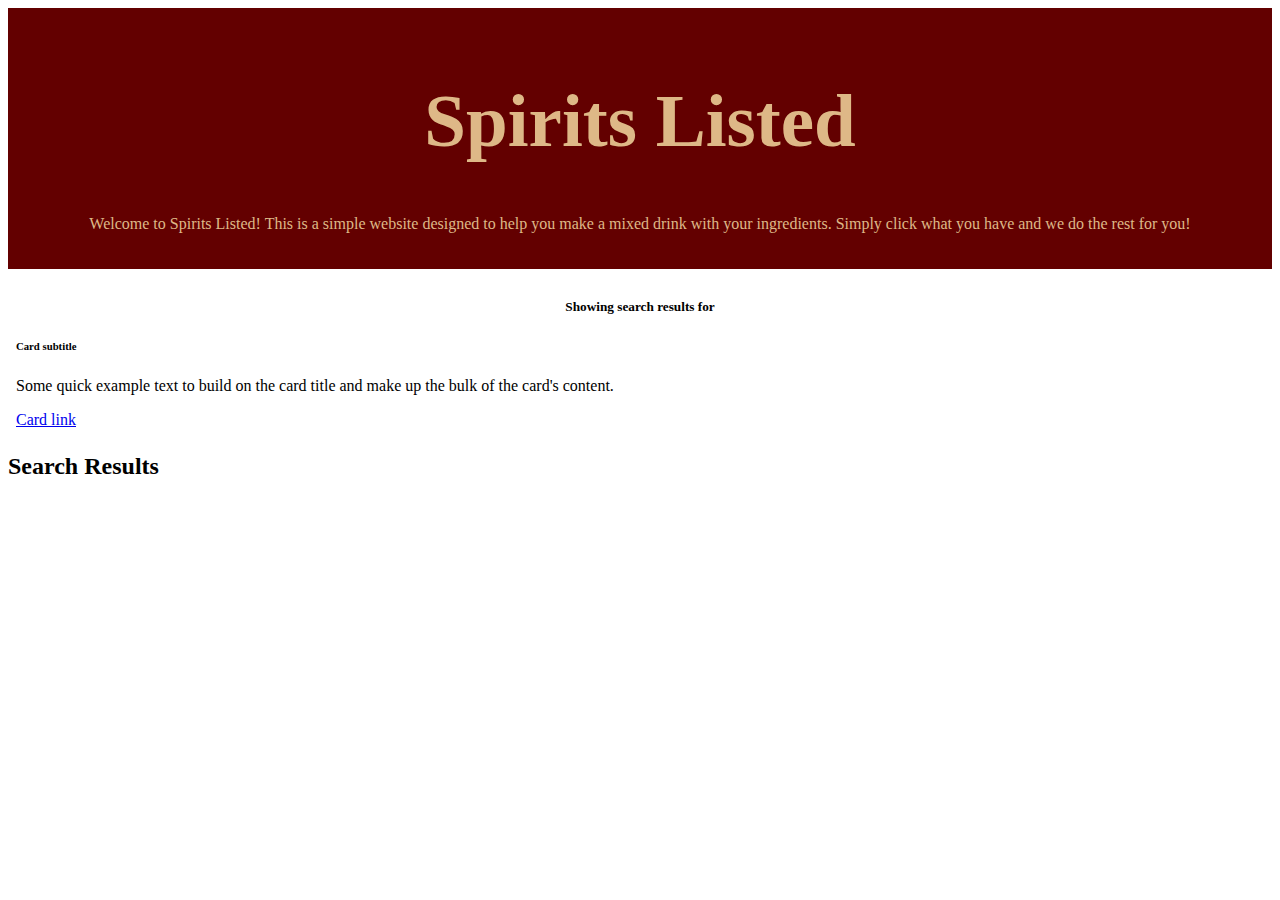
==== searchpage.html @ 686a3c6e "added 2nd html page" ====
<!DOCTYPE html>
<html lang="en">

<head>
    <meta charset="UTF-8">
    <meta http-equiv="X-UA-Compatible" content="IE=edge">
    <meta name="viewport" content="width=device-width, initial-scale=1.0">
    <title>Search Page</title>
    <link href="https://cdn.jsdelivr.net/npm/bootstrap@5.2.0-beta1/dist/css/bootstrap.min.css" rel="stylesheet"
        integrity="sha384-0evHe/X+R7YkIZDRvuzKMRqM+OrBnVFBL6DOitfPri4tjfHxaWutUpFmBp4vmVor" crossorigin="anonymous">
    <link rel="stylesheet" href="style.css">
    </link>
    <link rel="preconnect" href="https://fonts.googleapis.com">
    <link rel="preconnect" href="https://fonts.gstatic.com" crossorigin>
    <link href="https://fonts.googleapis.com/css2?family=Oleo+Script&display=swap" rel="stylesheet">
</head>
<header class="border-bottom border-secondary">
    <h1 style="font-size: 75px; font-family: Oleo">Spirits Listed</h1>
    <p>Welcome to Spirits Listed! This is a simple website designed to help you make a mixed drink with your
        ingredients.
        Simply click what you have and we do the rest for you!</p>
</header>

<body>
    <section class="row">
        <aside class="col-4 col-md-3 p-4 bg-dark">
            <div class="card">
                <div class="card-body">
                    <h5 class="card-title">Showing search results for</h5>
                    <h6 class="card-subtitle mb-2 text-muted">Card subtitle</h6>
                    <p class="card-text">Some quick example text to build on the card title and make up the bulk of the
                        card's content.</p>
                    <a href="#" class="card-link">Card link</a>
                </div>
            </div>
        </aside>
        <article class="col-8 col-md-9 bg-info main-section">

        </article>
    </section>
    <main class="col-12 col-md-9 p-4 bg-light text-dark">
        <h2>Search Results</h2>

    </main>



        <script src="./script.js"></script>
</body>

</html>
---- style.css ----
header {
    text-align: center;
    color:burlywood;
    background-color:rgb(99, 0, 0);
    padding: 20px;
    background-blend-mode: color-burn;
}

.main-section {
    background-image: url(ProjectImages/background.jpg);
    background-repeat: no-repeat;
    background-position: center;
    background-attachment: fixed;
}

.card {
    padding: 4px;
    margin: 4px;
    
}
.card-title {
    text-align: center;
}

.card-img-top {
    max-height: 175px;
    object-fit: contain;
}
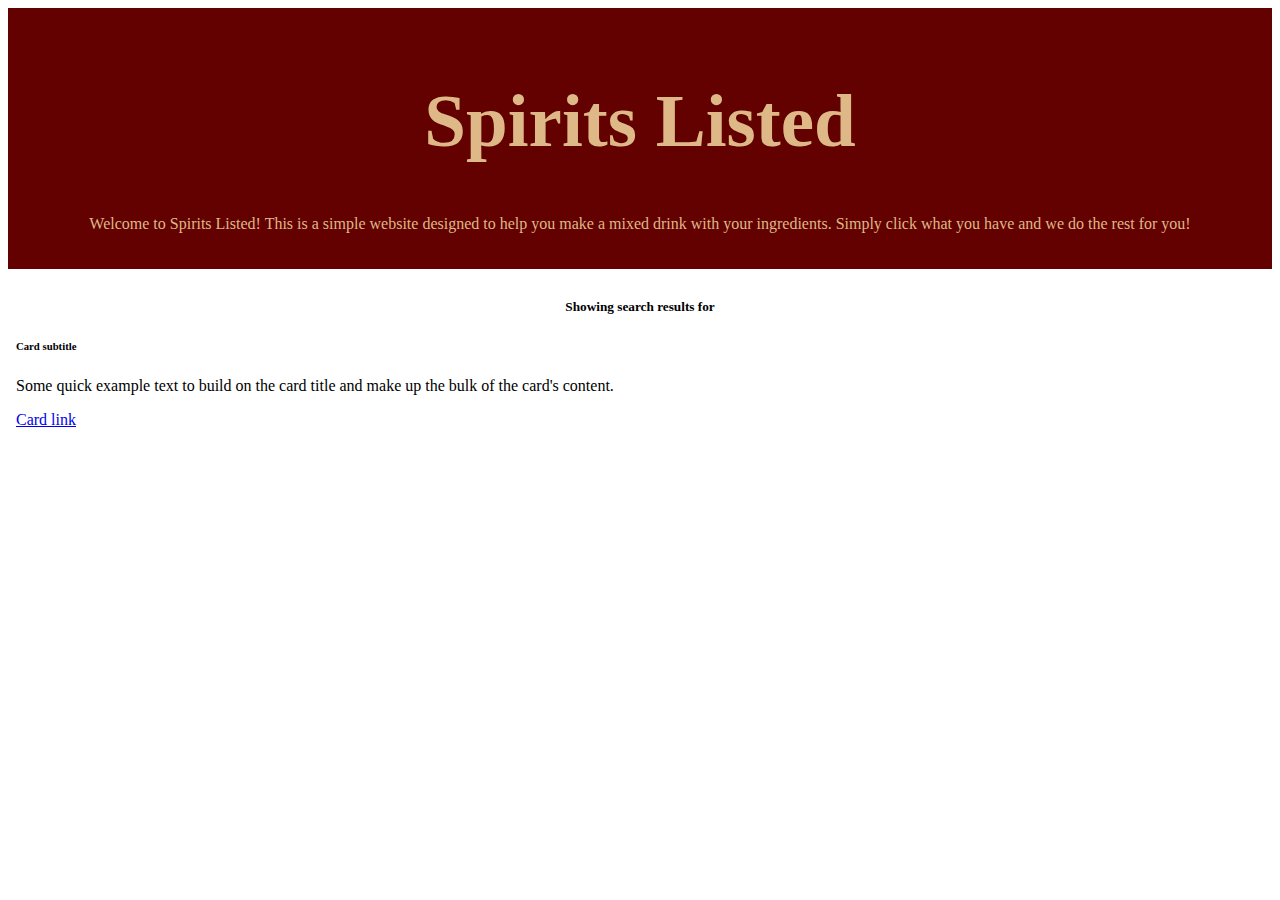
==== commit c1693e0b: "added buttons; lunch break" ====
--- a/searchpage.html
+++ b/searchpage.html
@@ -34,12 +34,11 @@
                 </div>
             </div>
         </aside>
-        <article class="col-8 col-md-9 bg-info main-section">
+        <article class="col-8 col-md-9 bg-dark main-section">
 
         </article>
     </section>
     <main class="col-12 col-md-9 p-4 bg-light text-dark">
-        <h2>Search Results</h2>
 
     </main>
 
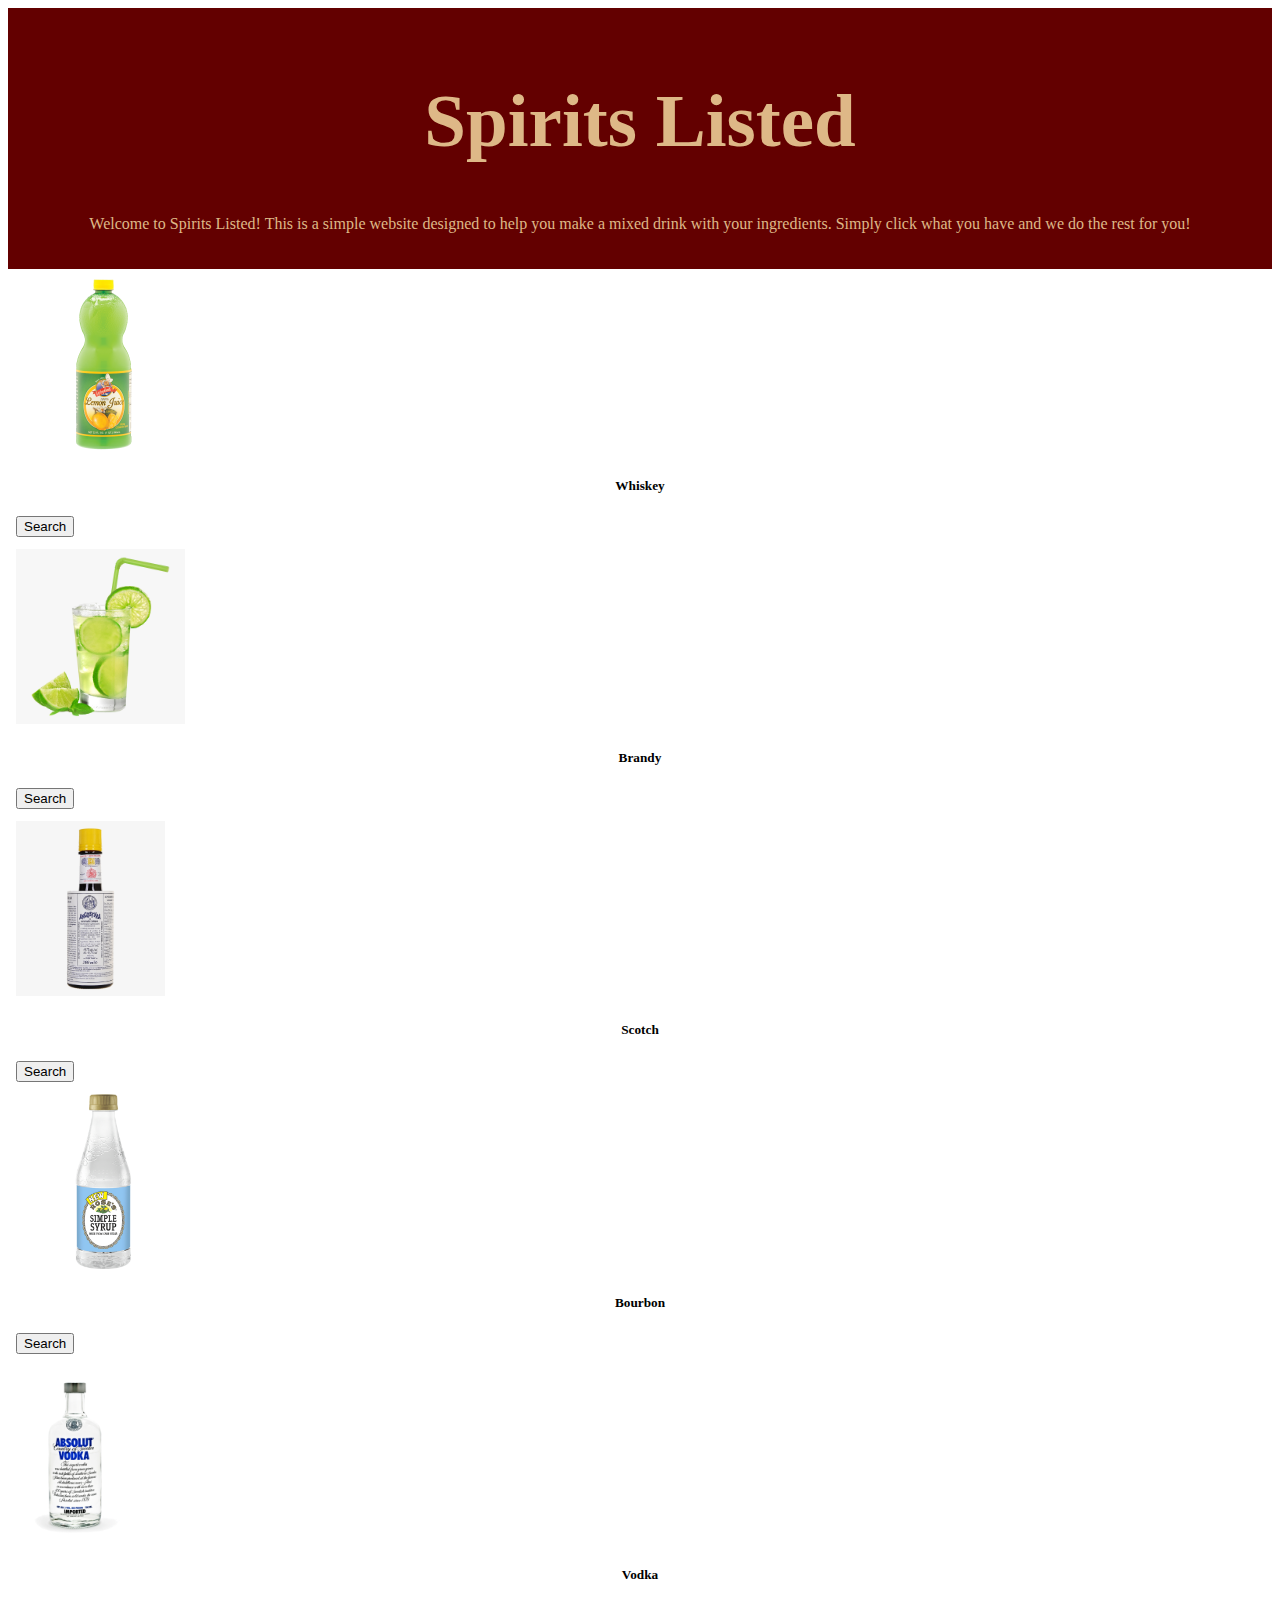
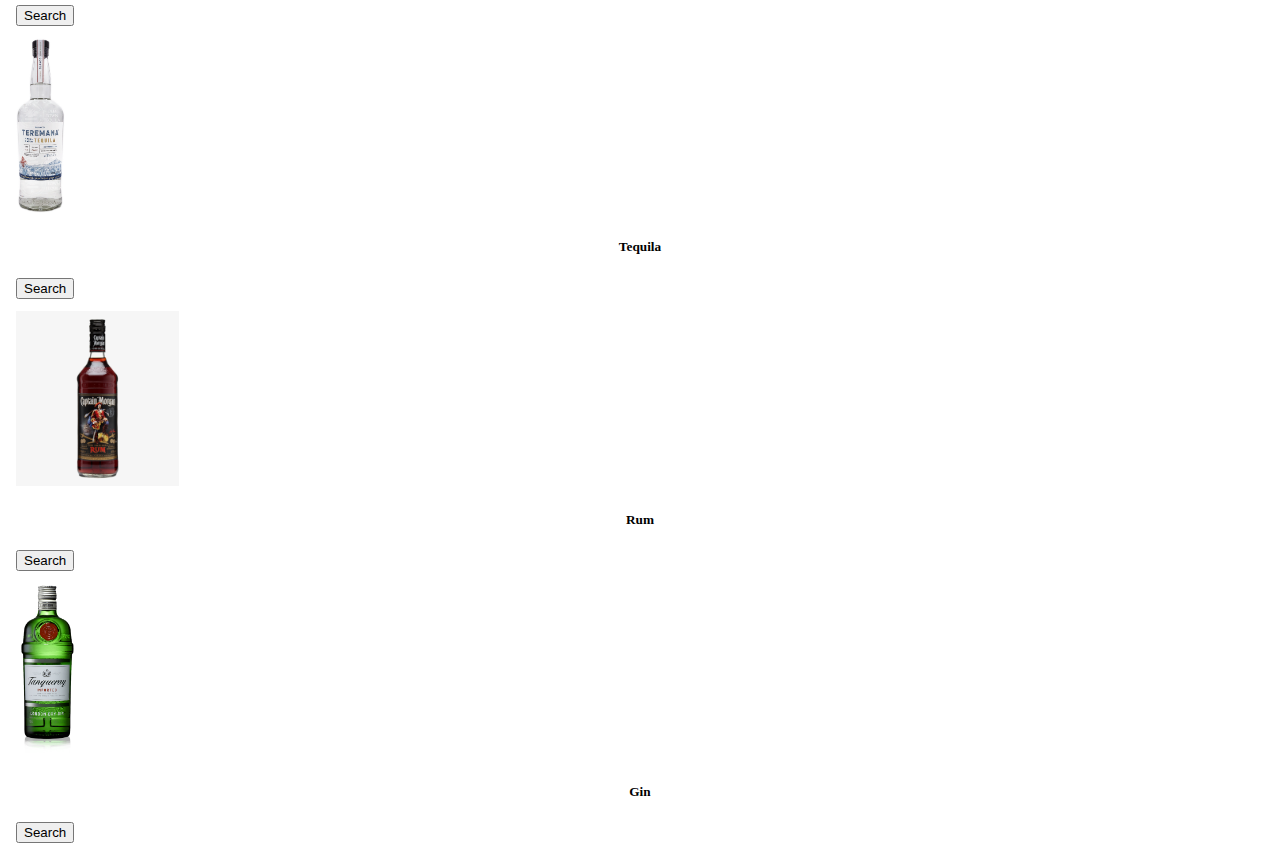
==== commit 2c6637a6: "added new javascript" ====
--- a/searchpage.html
+++ b/searchpage.html
@@ -35,7 +35,9 @@
             </div>
         </aside>
         <article class="col-8 col-md-9 bg-dark main-section">
+            <section class="row drinkSection">
 
+            </div>
         </article>
     </section>
     <main class="col-12 col-md-9 p-4 bg-light text-dark">
@@ -43,8 +45,8 @@
     </main>
 
 
-
-        <script src="./script.js"></script>
+    <script src="https://code.jquery.com/jquery-3.5.1.min.js"></script>
+    <script src="./search.js"></script>
 </body>
 
 </html>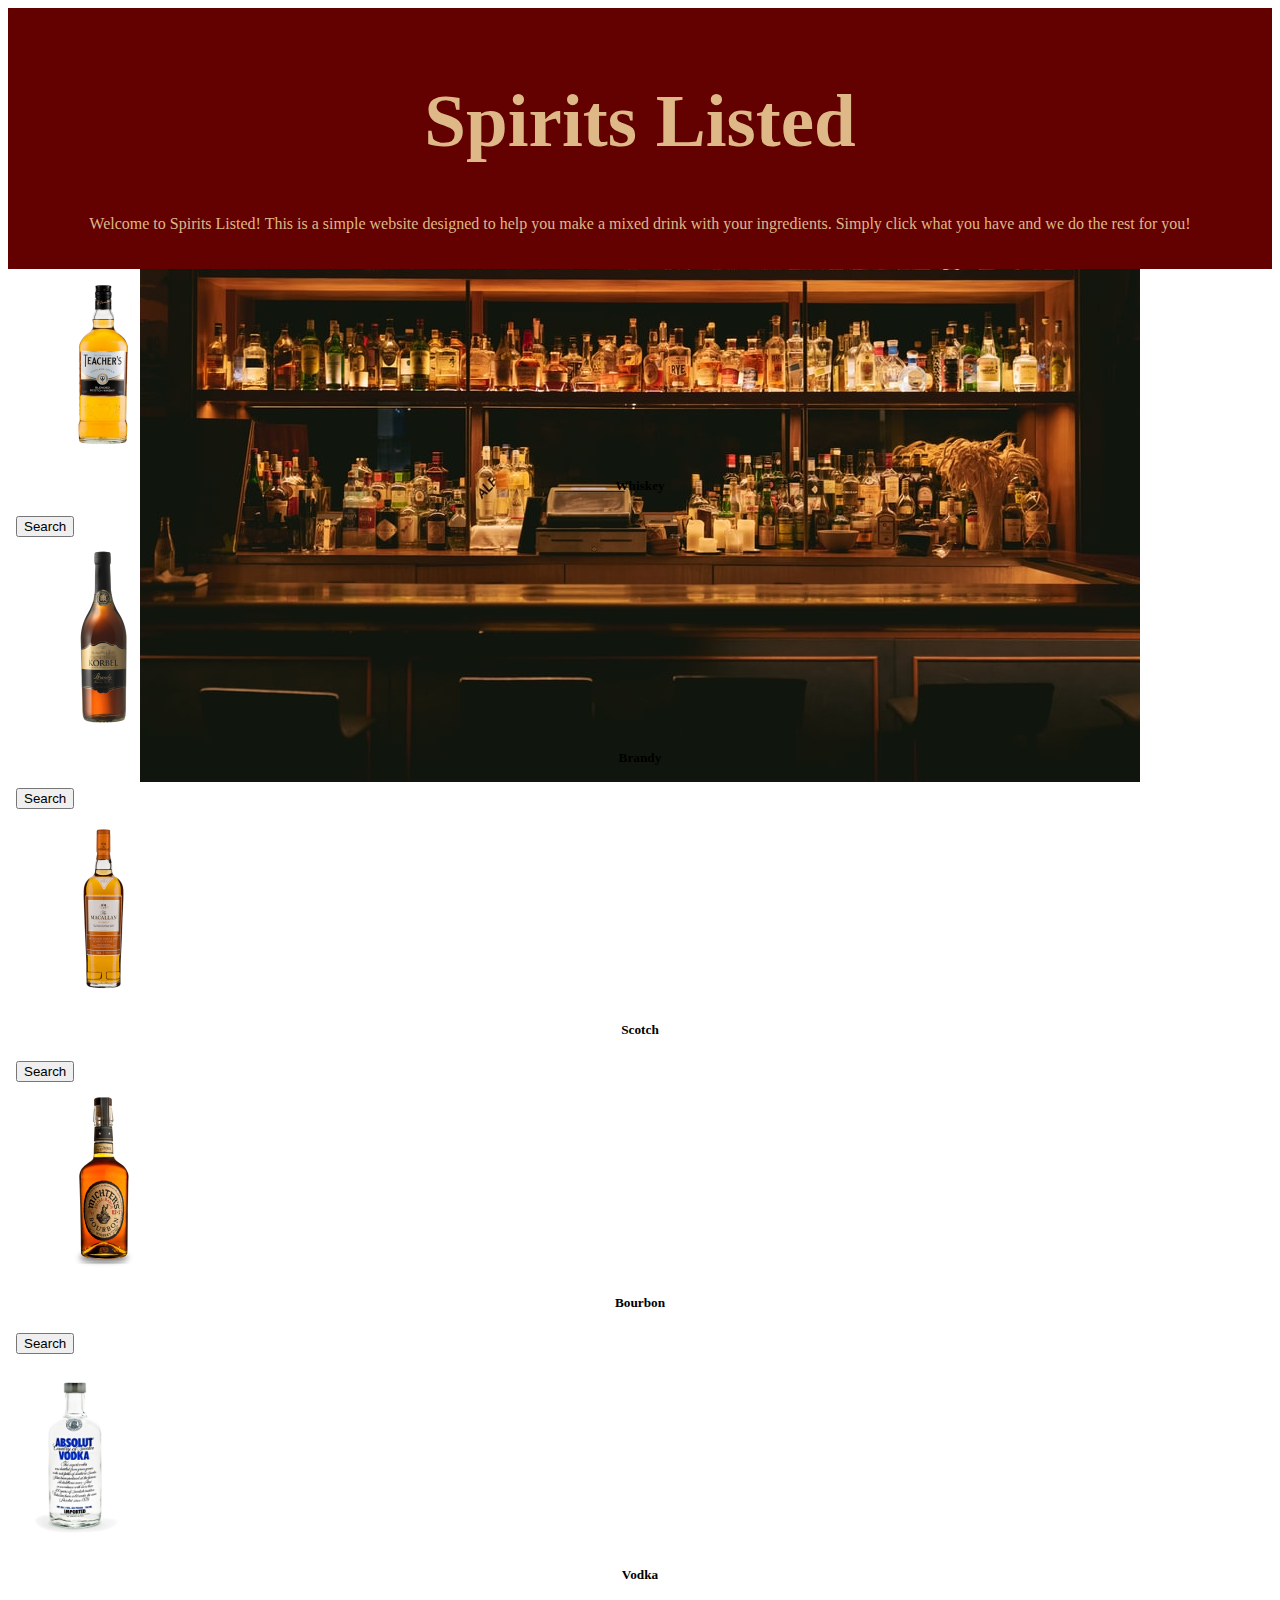
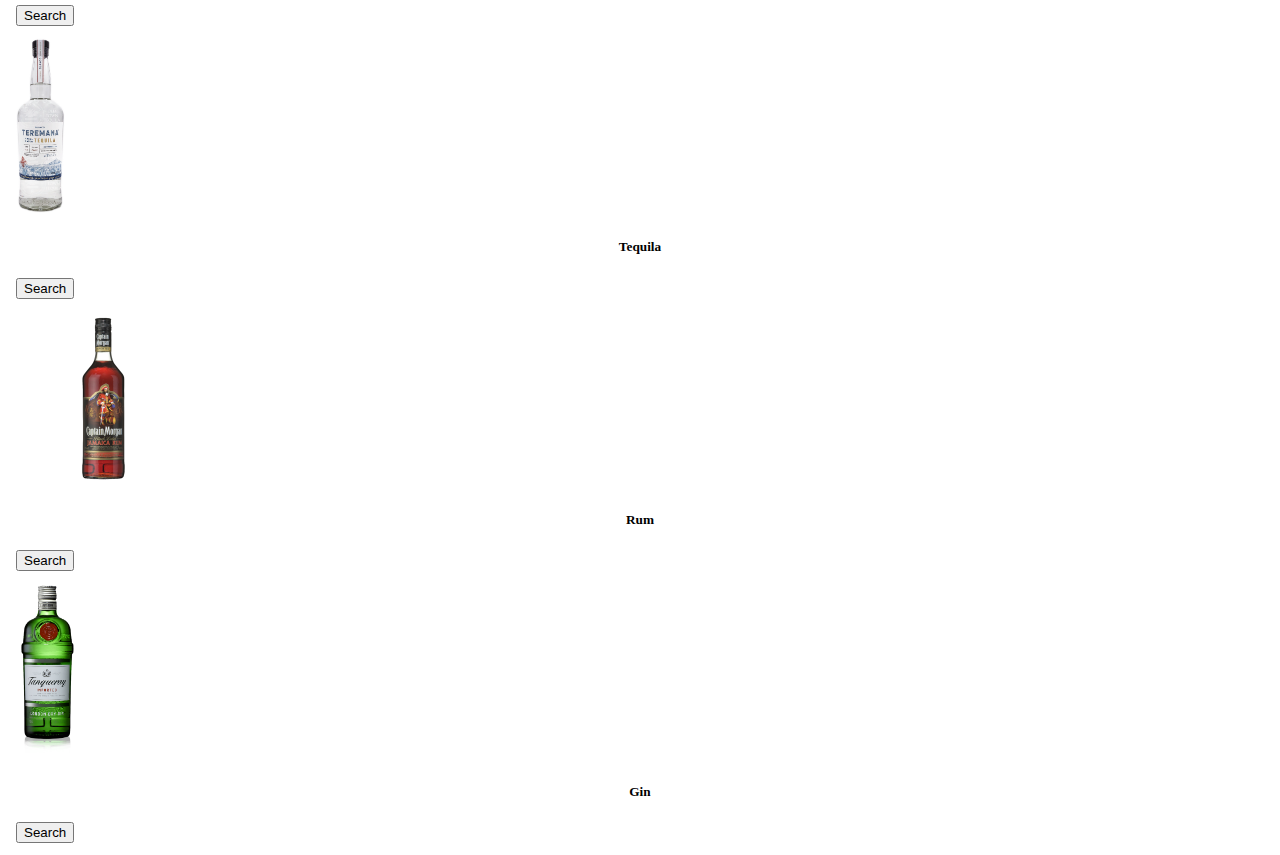
==== commit 81dfb327: "worked on styling and added home button to searchpage.html" ====
--- a/searchpage.html
+++ b/searchpage.html
@@ -19,6 +19,7 @@
     <p>Welcome to Spirits Listed! This is a simple website designed to help you make a mixed drink with your
         ingredients.
         Simply click what you have and we do the rest for you!</p>
+    <button id="homeBtn" class="btn btn-outline-warning">Home</button>
 </header>
 
 <body>
@@ -37,7 +38,7 @@
         <article class="col-8 col-md-9 bg-dark main-section">
             <section class="row drinkSection">
 
-            </div>
+            </section>
         </article>
     </section>
     <main class="col-12 col-md-9 p-4 bg-light text-dark">
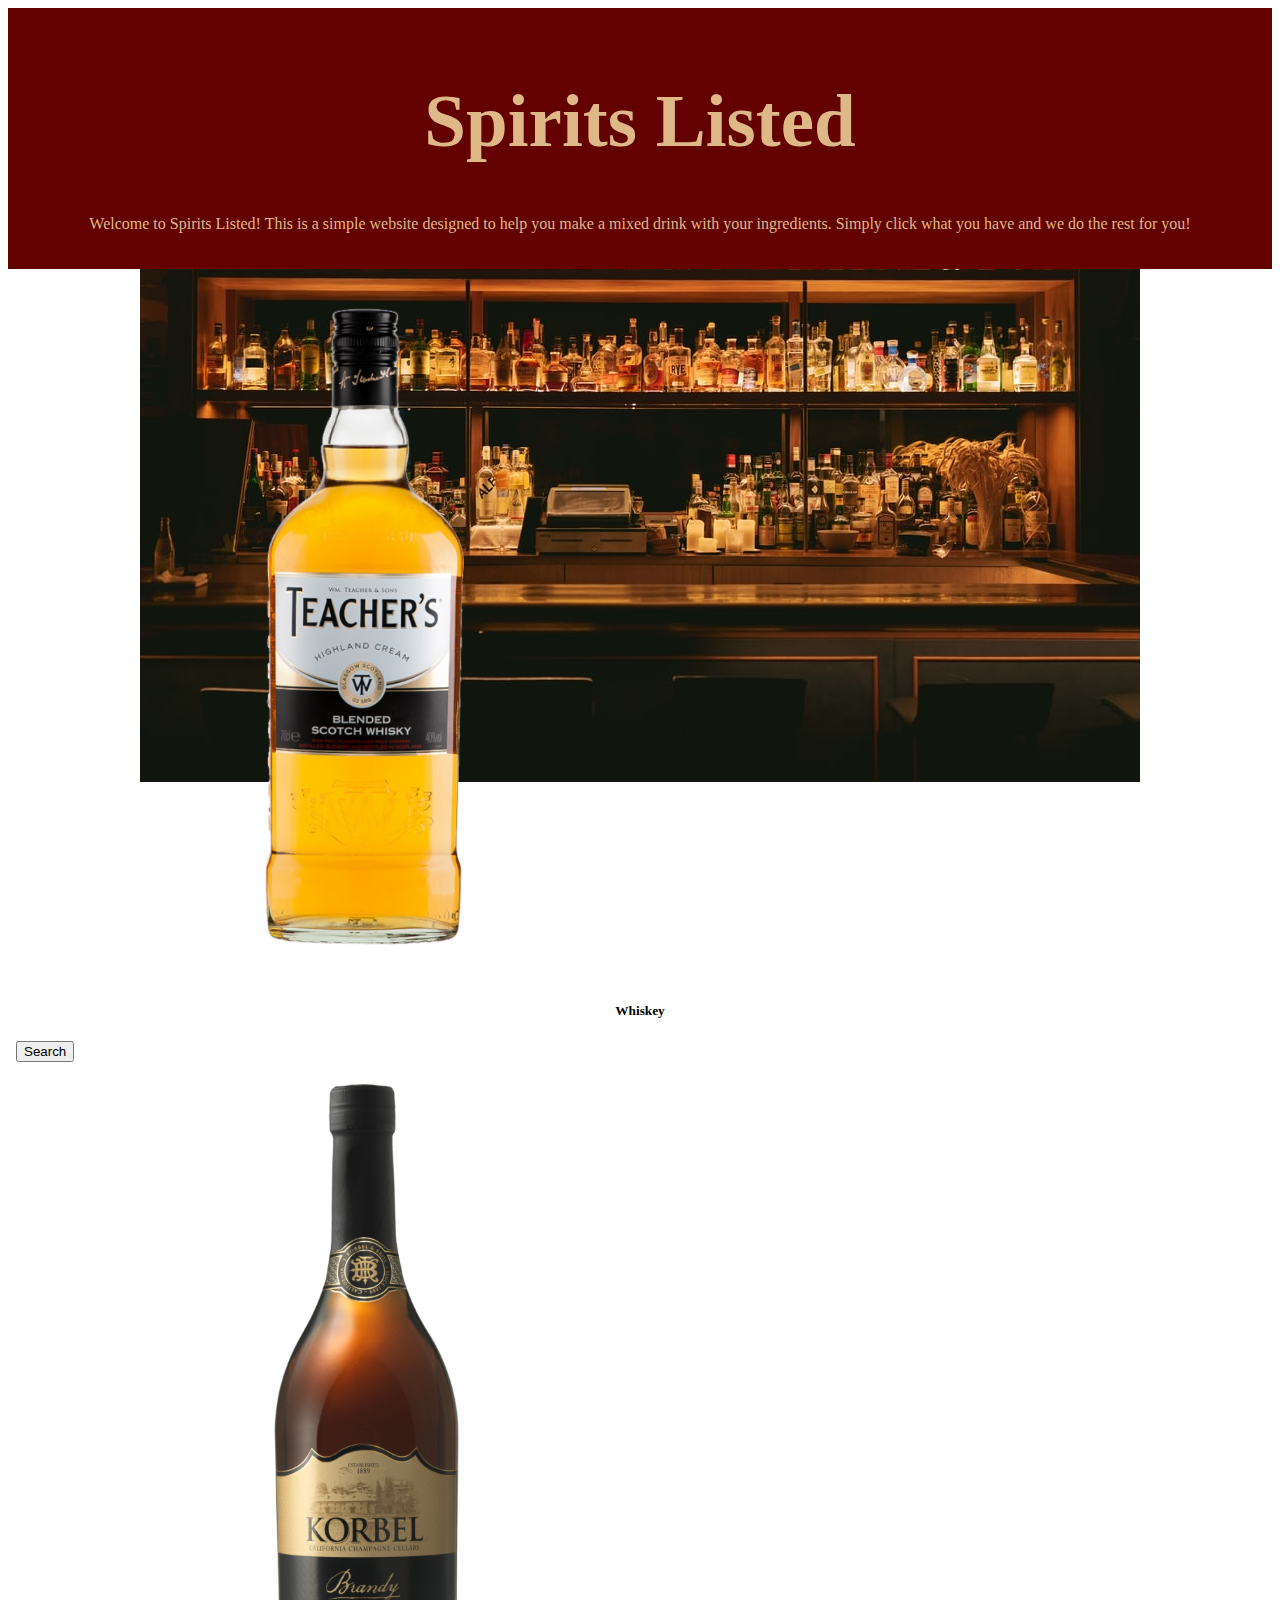
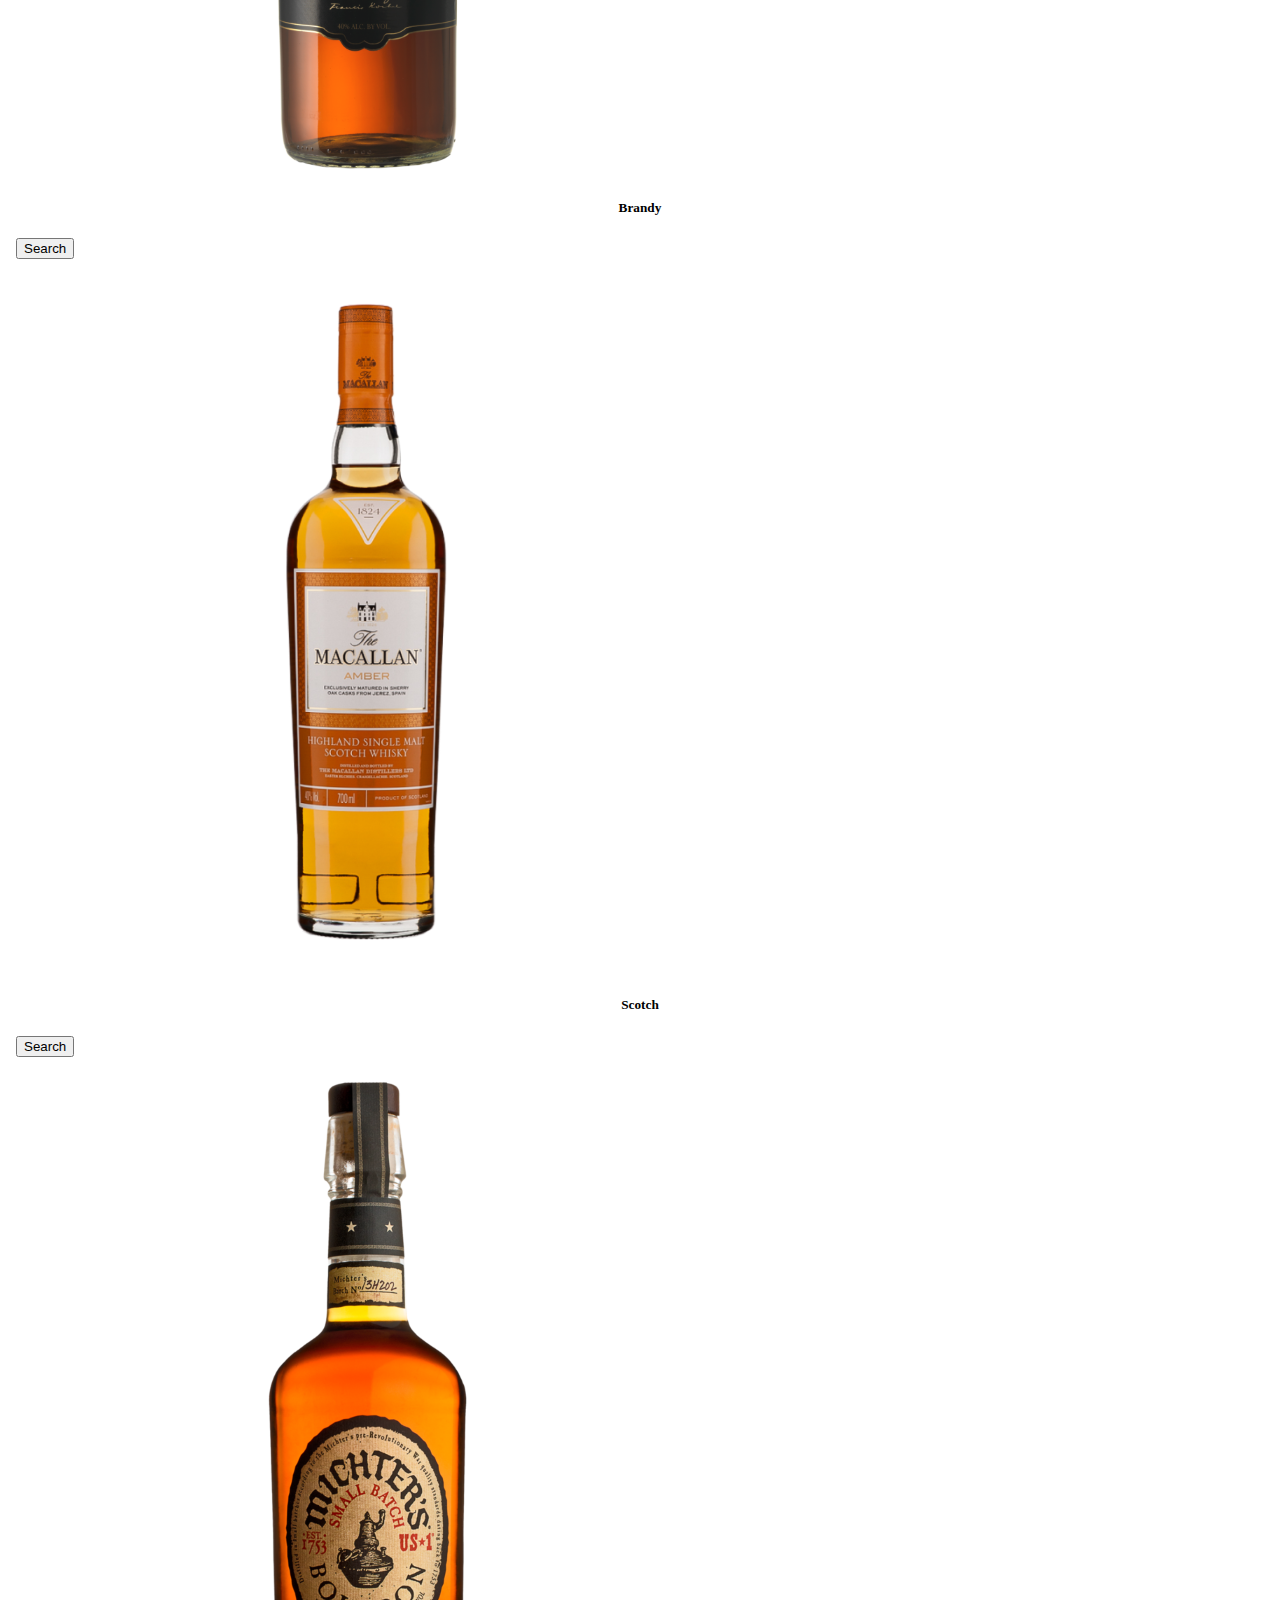
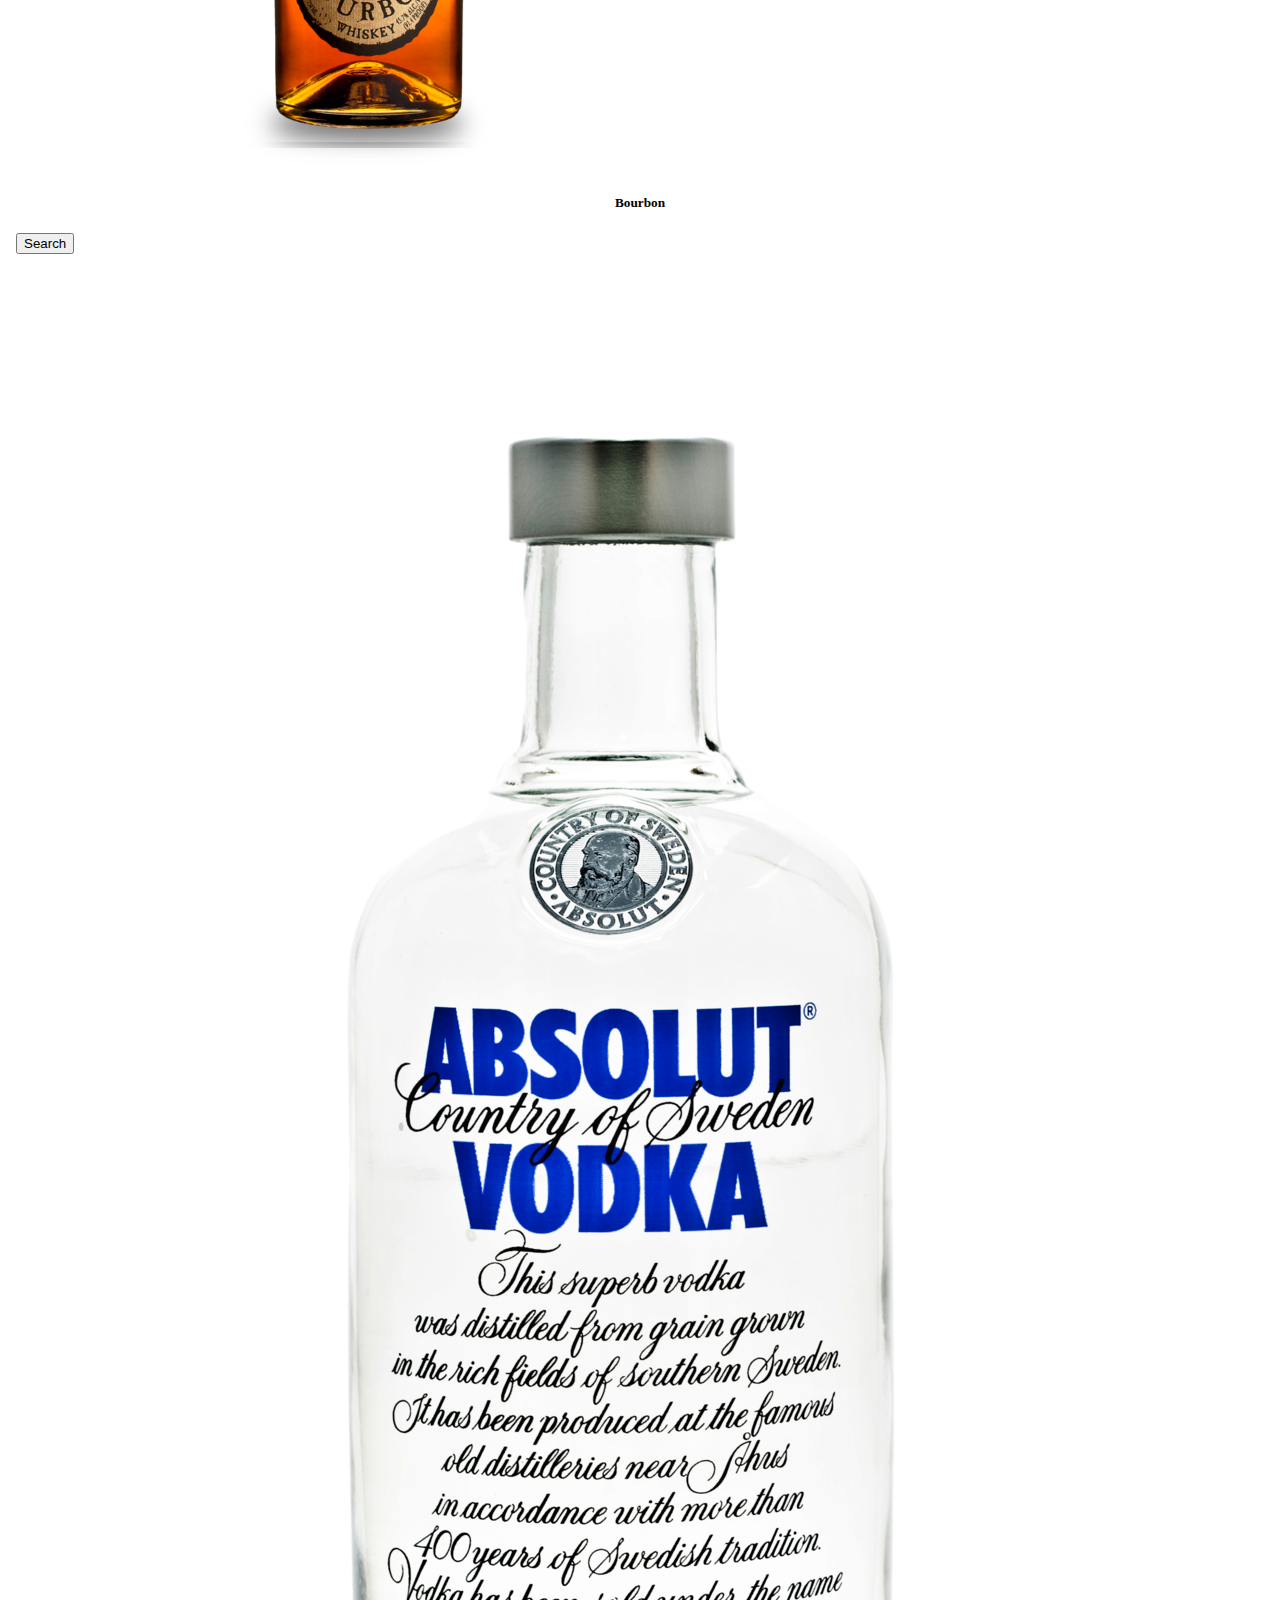
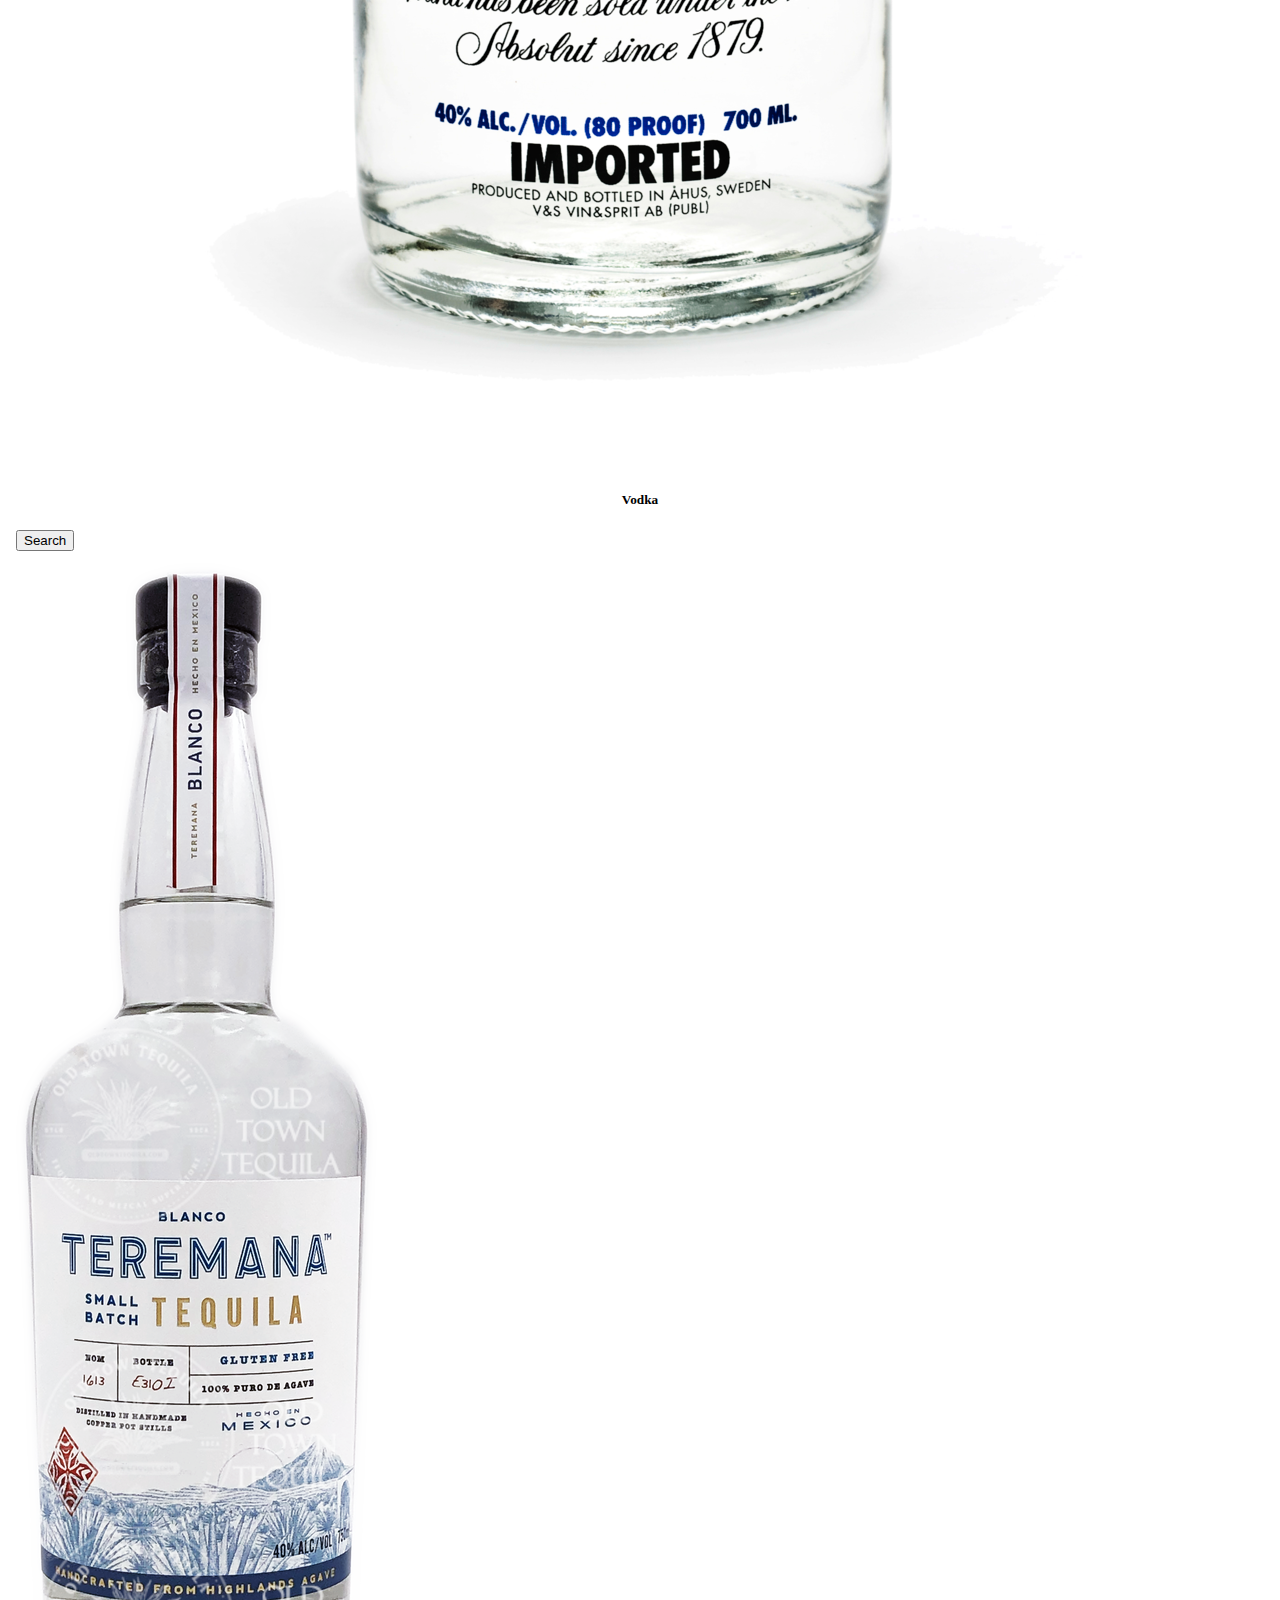
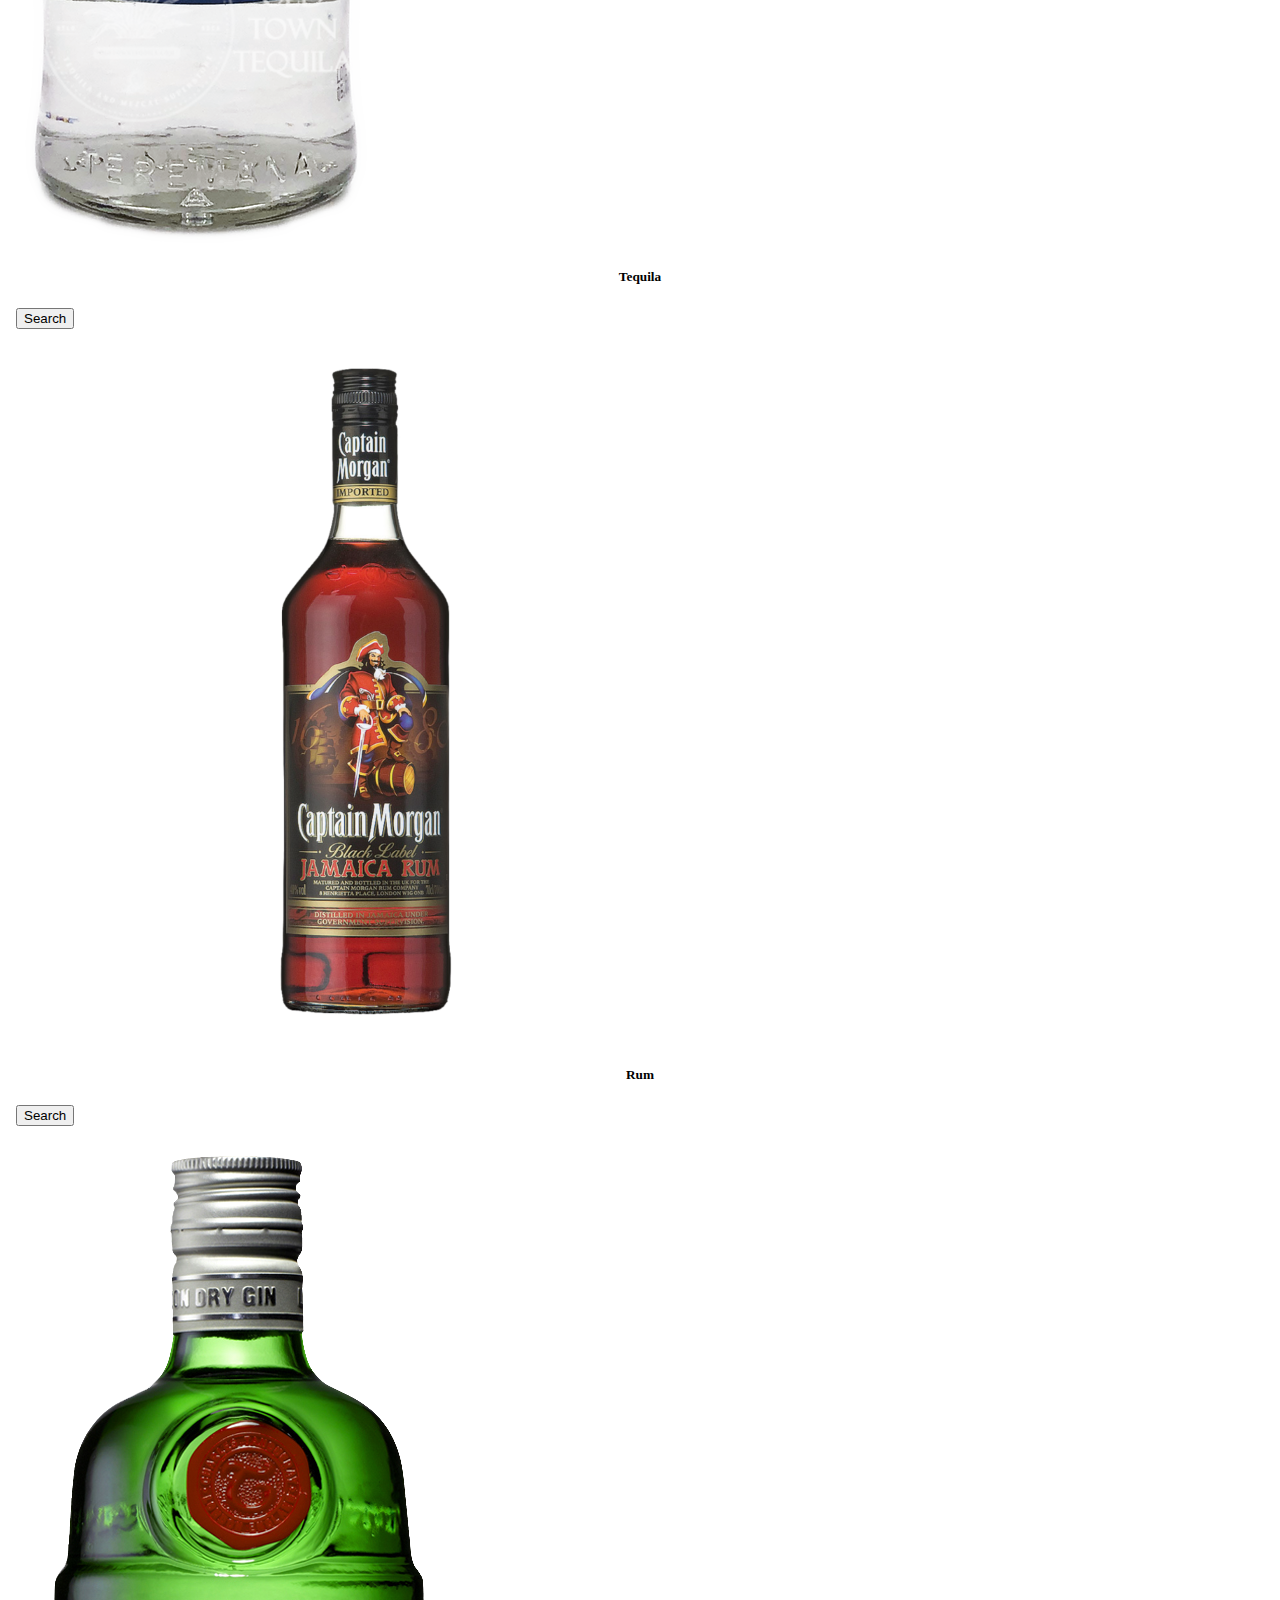
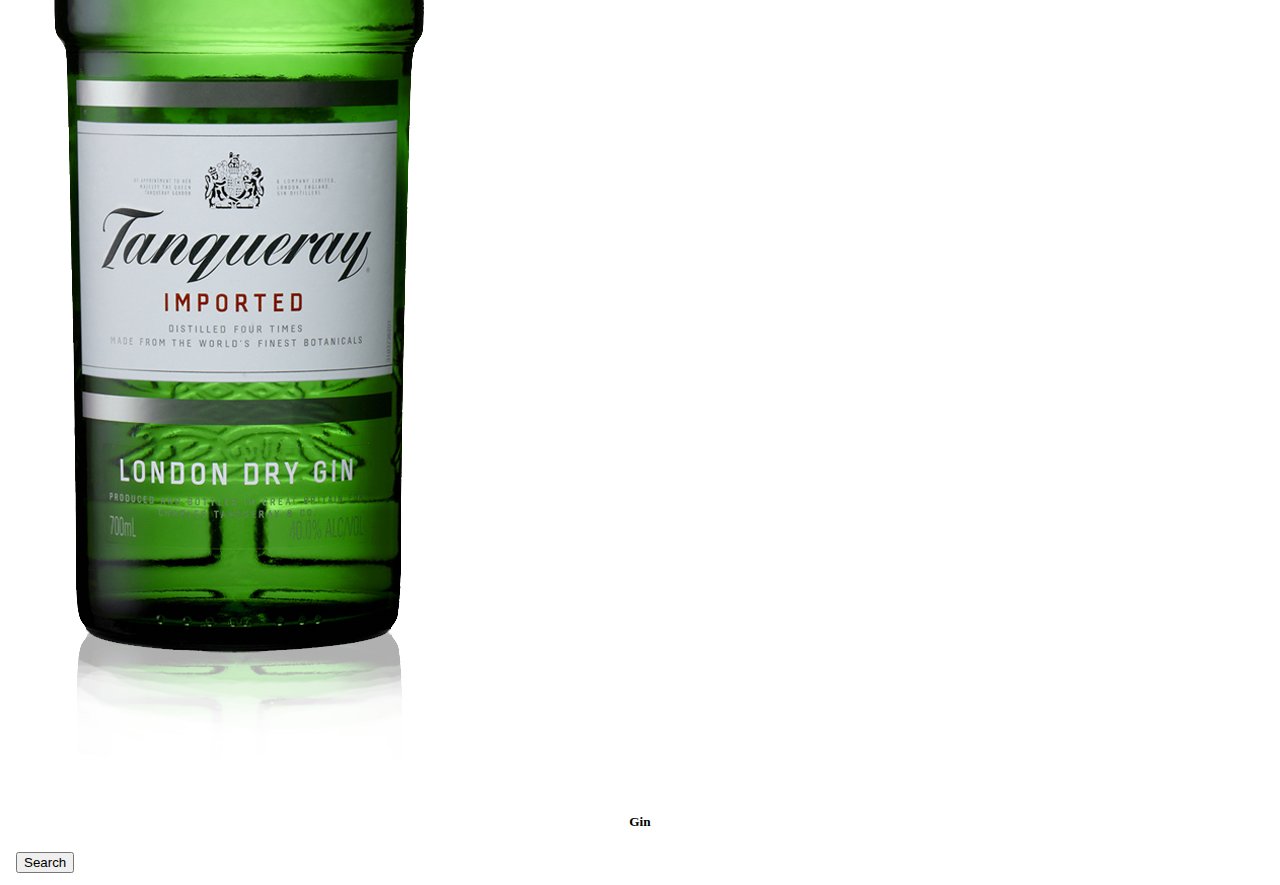
==== commit 106408d1: "added styling and divs" ====
--- a/searchpage.html
+++ b/searchpage.html
@@ -19,19 +19,14 @@
     <p>Welcome to Spirits Listed! This is a simple website designed to help you make a mixed drink with your
         ingredients.
         Simply click what you have and we do the rest for you!</p>
-    <button id="homeBtn" class="btn btn-outline-warning">Home</button>
 </header>
 
 <body>
     <section class="row">
         <aside class="col-4 col-md-3 p-4 bg-dark">
             <div class="card">
-                <div class="card-body">
-                    <h5 class="card-title">Showing search results for</h5>
-                    <h6 class="card-subtitle mb-2 text-muted">Card subtitle</h6>
-                    <p class="card-text">Some quick example text to build on the card title and make up the bulk of the
-                        card's content.</p>
-                    <a href="#" class="card-link">Card link</a>
+                <div class="card-body mx-auto">
+                    <button id="homeBtn" class="btn btn-danger btn-lg">Back to spirits</button>
                 </div>
             </div>
         </aside>
--- a/style.css
+++ b/style.css
@@ -22,7 +22,7 @@
     text-align: center;
 }
 
-.card-img-top {
-    max-height: 175px;
+.card-img-start {
+    max-height: 300px;
     object-fit: contain;
 }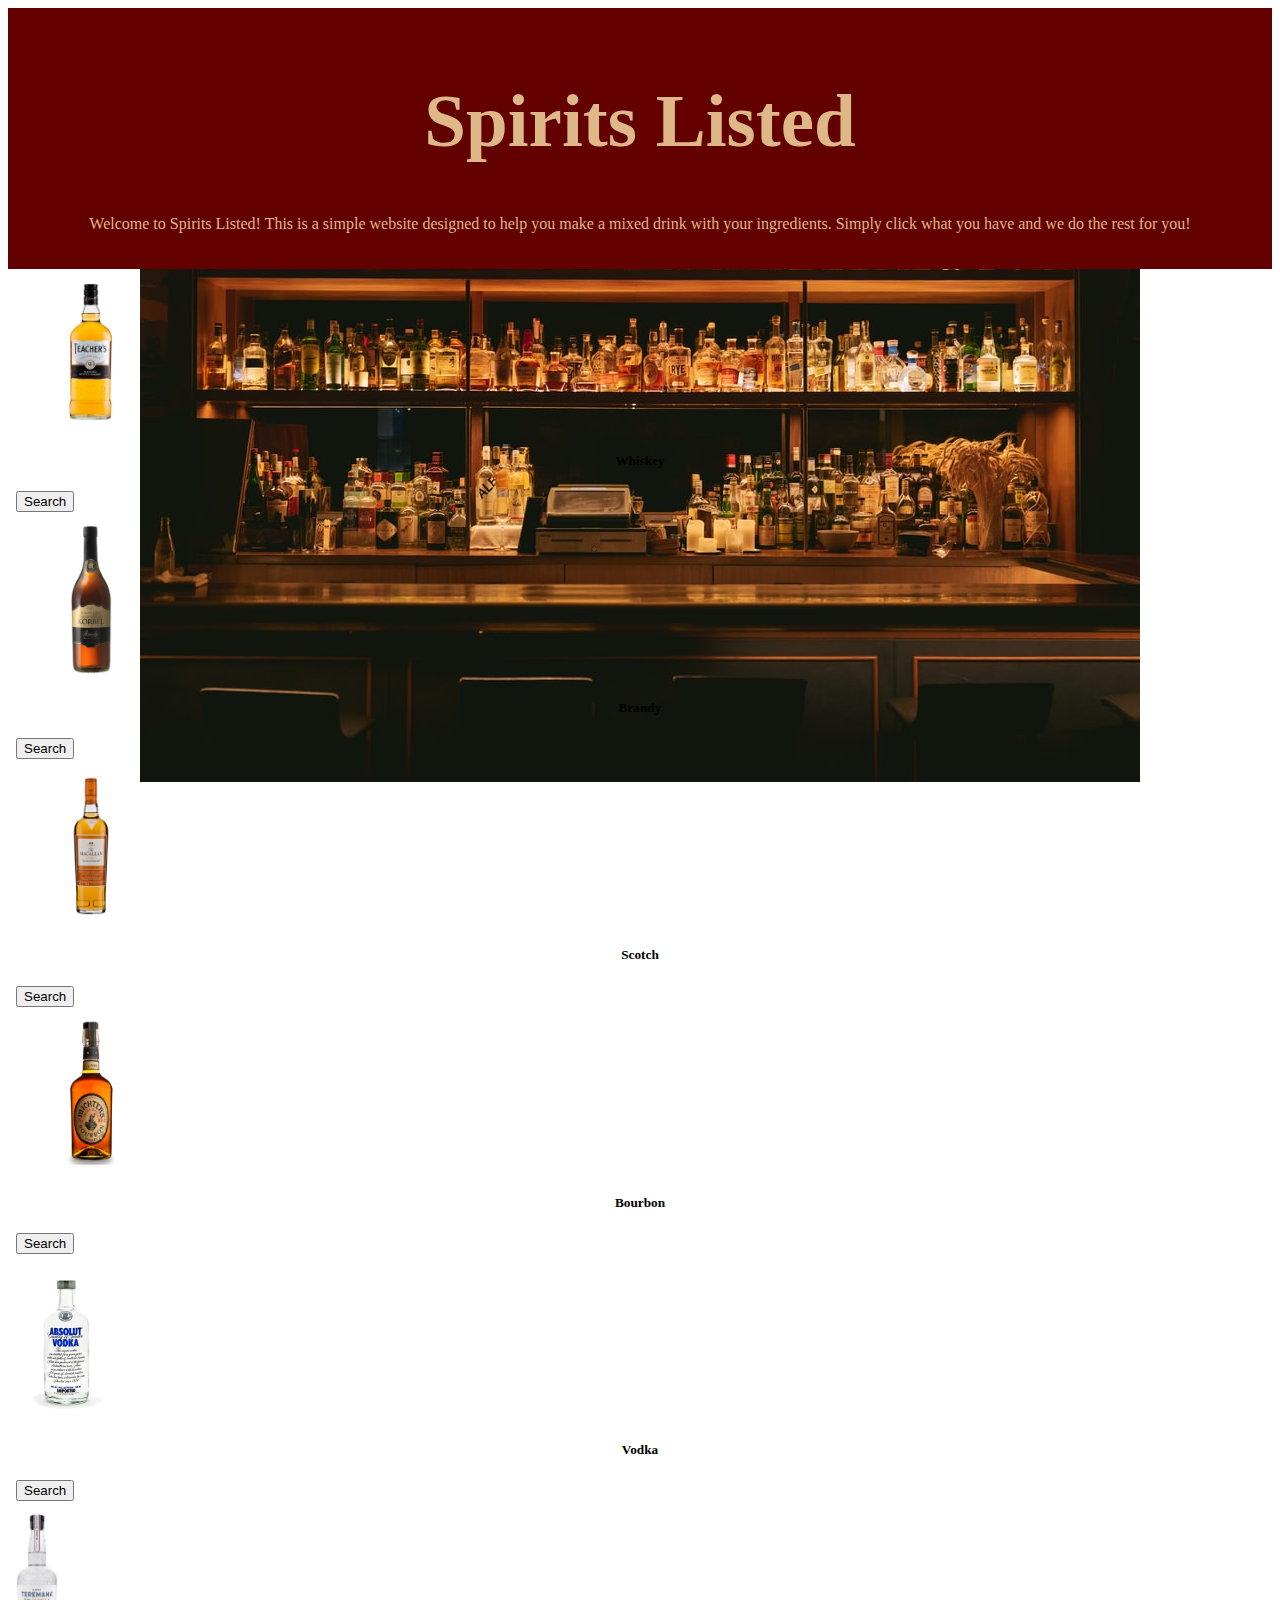
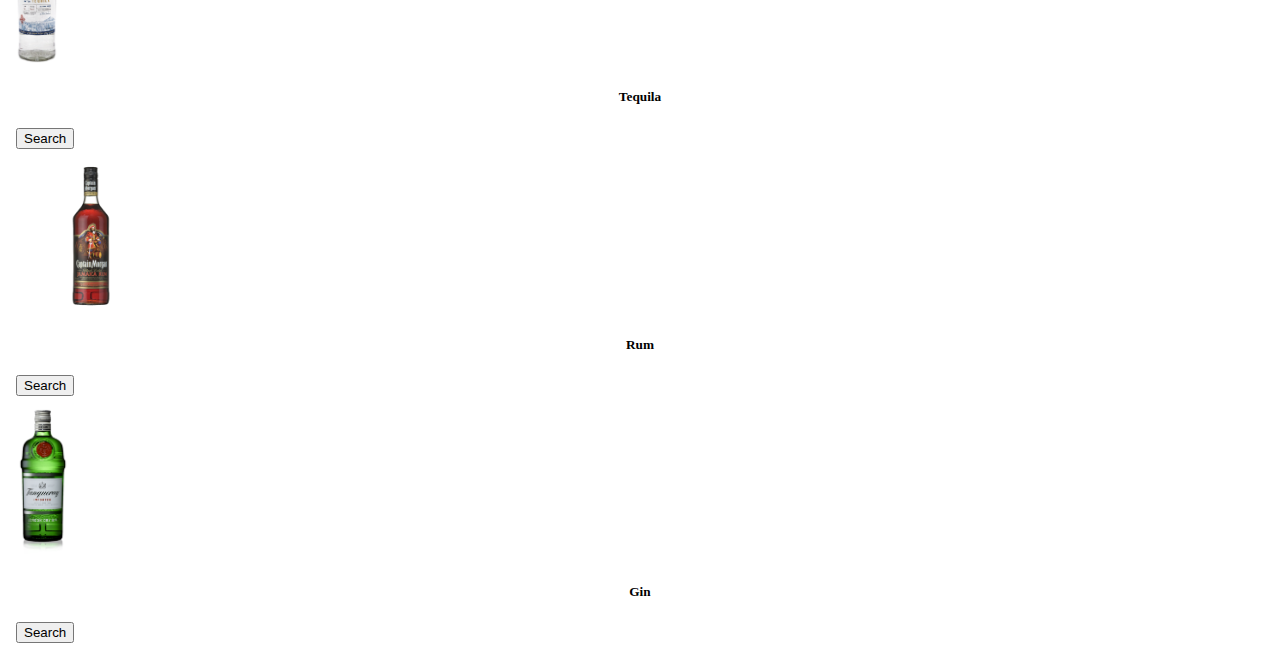
==== commit 8b303f08: "added words API and added comments" ====
--- a/style.css
+++ b/style.css
@@ -22,6 +22,10 @@
     text-align: center;
 }
 
+.card-img-top {
+    max-height: 150px;
+    object-fit: contain;
+}
 .card-img-start {
     max-height: 300px;
     object-fit: contain;
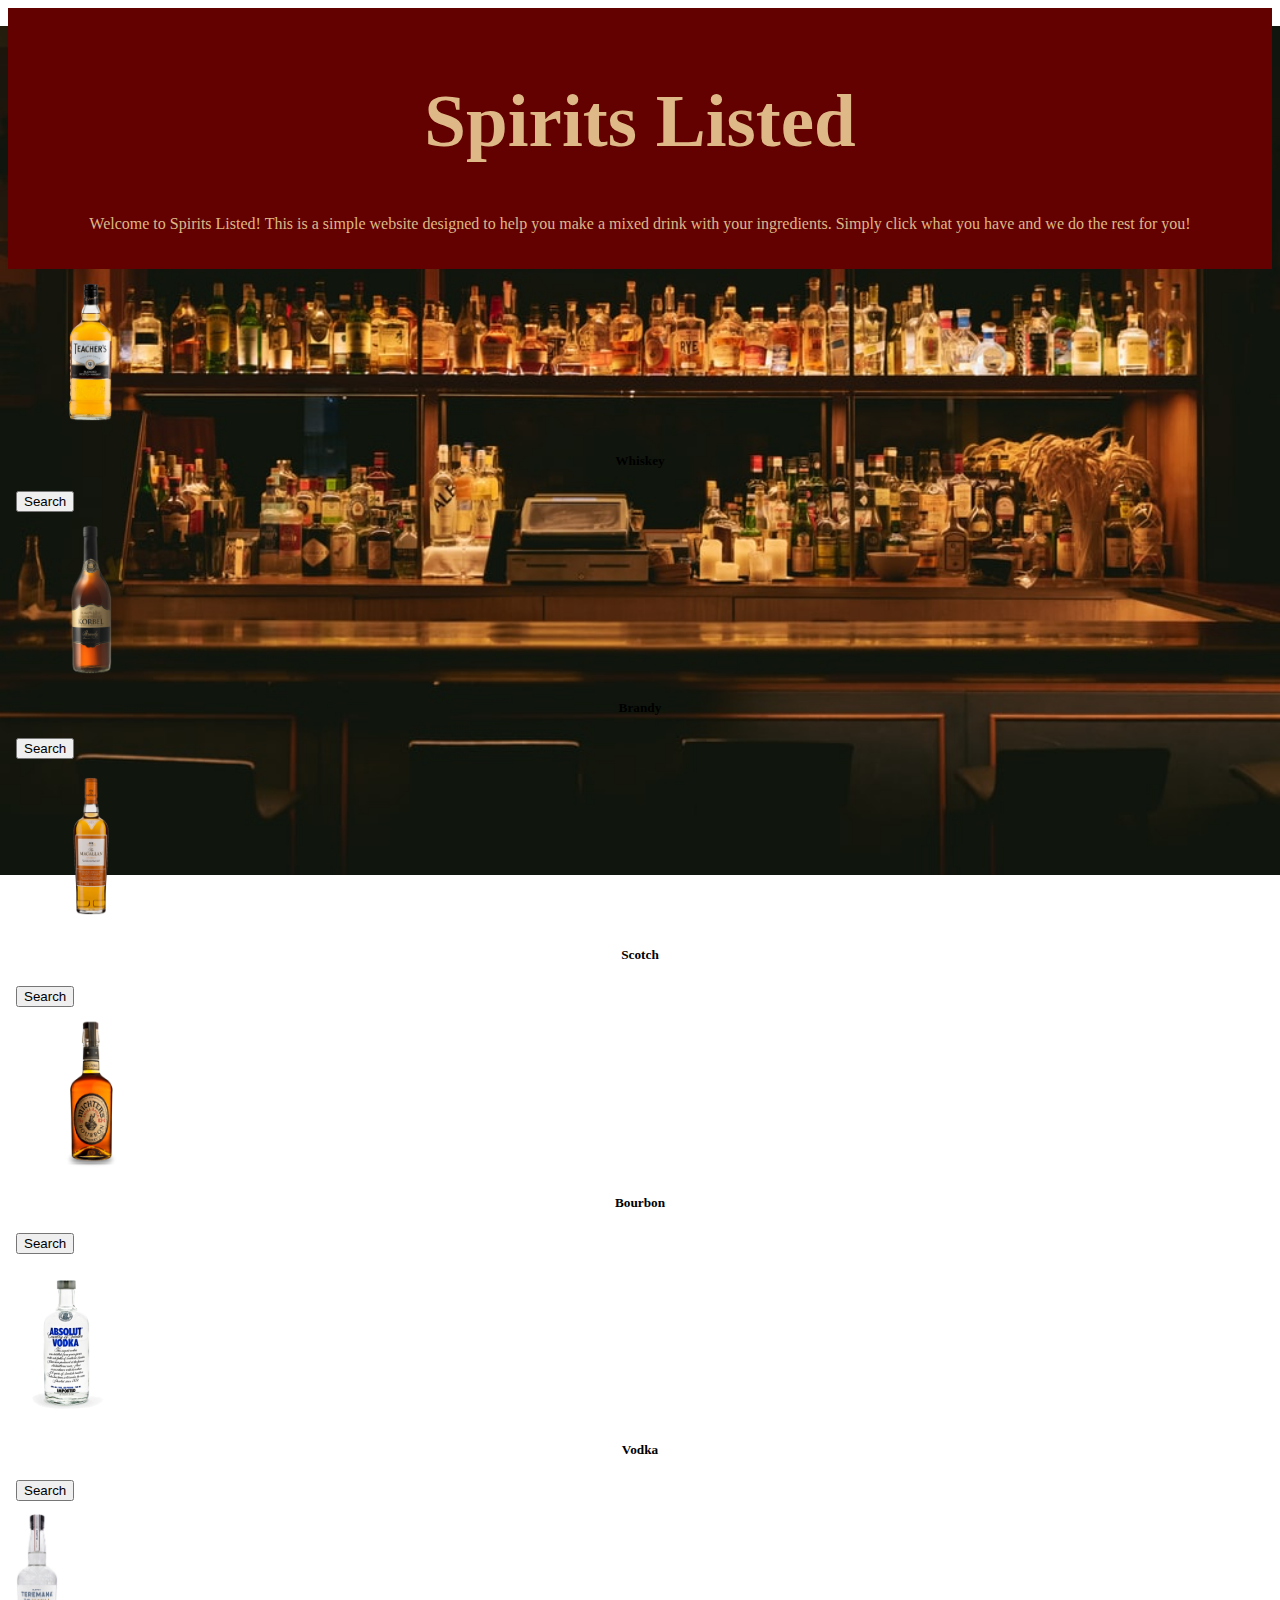
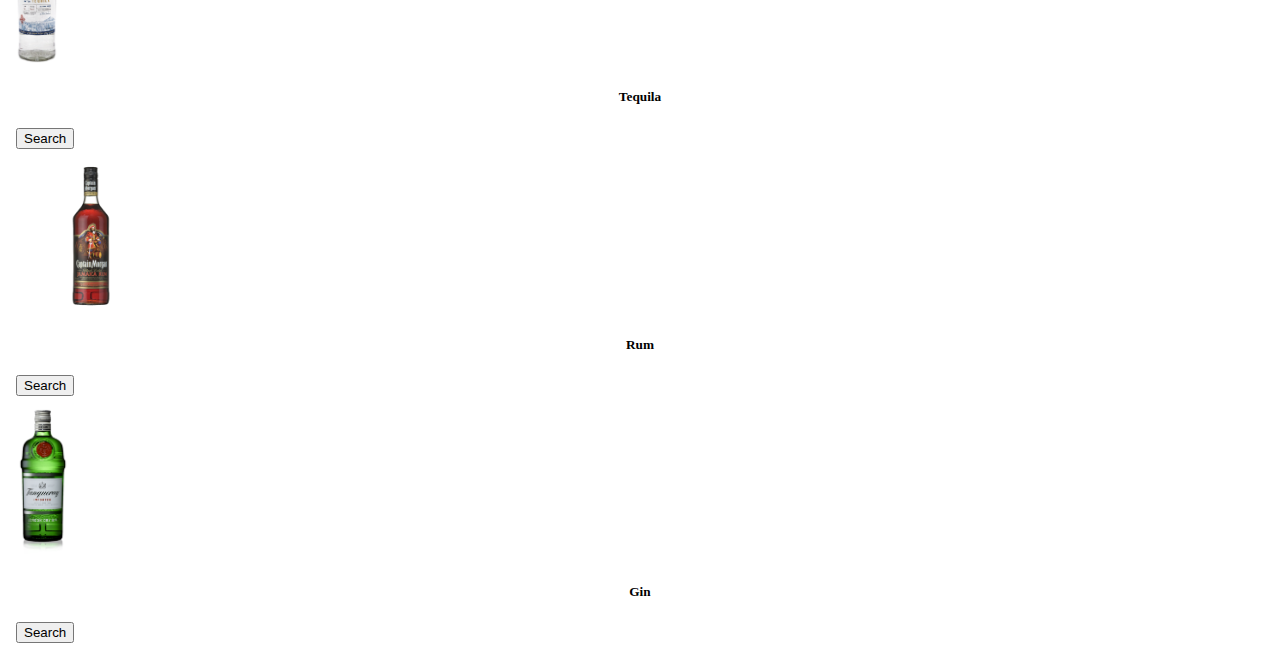
==== commit 4f5c9d81: "added about hover in header p" ====
--- a/searchpage.html
+++ b/searchpage.html
@@ -18,7 +18,7 @@
     <h1 style="font-size: 75px; font-family: Oleo">Spirits Listed</h1>
     <p>Welcome to Spirits Listed! This is a simple website designed to help you make a mixed drink with your
         ingredients.
-        Simply click what you have and we do the rest for you!</p>
+        Simply click what you have and we do the rest for you! <br> If you are not sure of an ingredient you can simply hover over it and it will display the definition.</p>
 </header>
 
 <body>
